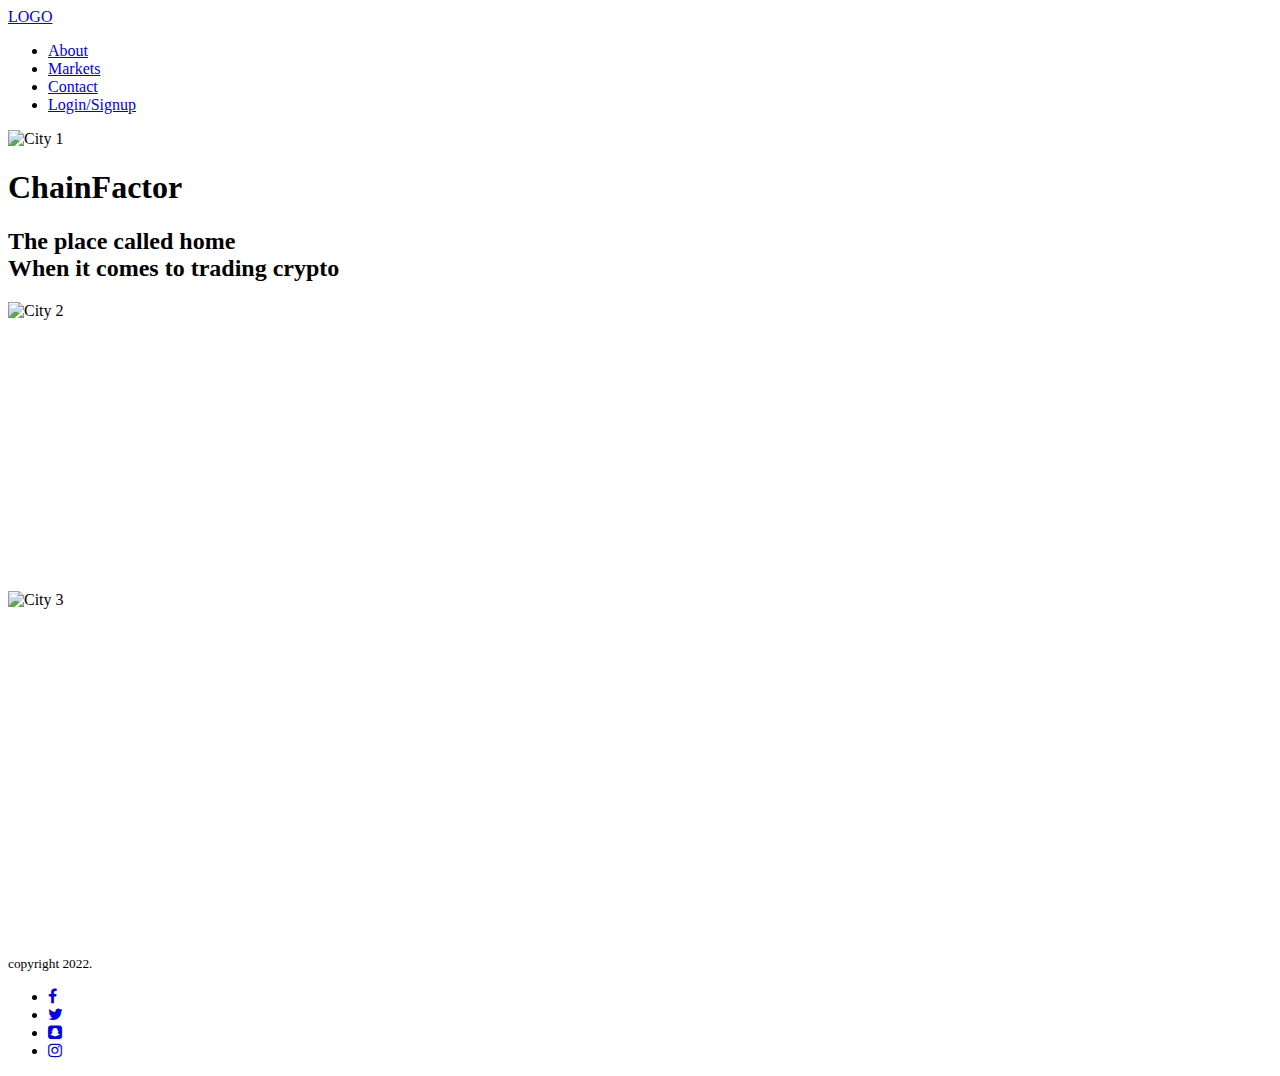
==== index.html @ 65812ac7 "Add files via upload" ====
<!DOCTYPE html>
<html lang="en" >
<head>
  <meta charset="UTF-8">
  <title>FinChange</title>
  <style>
     .astonish {
          visibility: visible;
      }

      @media (min-width: 768px) {
          .astonish {
               visibility: hidden;
           }
           .animated {
                visibility: visible;
           }
       }
</style><link rel="stylesheet" href="https://cdnjs.cloudflare.com/ajax/libs/normalize/5.0.0/normalize.min.css">
<link rel='stylesheet' href='https://maxcdn.bootstrapcdn.com/font-awesome/4.7.0/css/font-awesome.min.css'>
<link rel='stylesheet' href='https://cdnjs.cloudflare.com/ajax/libs/animate.css/3.5.2/animate.min.css'>
<link rel='stylesheet' href='https://rawgit.com/Jesus-E-Rodriguez/cityscapes-landing-page/master/css/styles.css'>

</head>
<body>
<!-- partial:index.partial.html -->
<!-- Main Navigation -->
<nav class="main-nav" id="main-nav">
 <div class="content-wrapper-sm">
  <a href="#" class="navbar-brand">LOGO</a>
  <div id="menu-button">
   <div class="bar1"></div>
   <div class="bar2"></div>
   <div class="bar3"></div>
  </div>
  <ul class="nav-links">
   <li><a href="#about">About</a></li>
   <li><a href="#reserve">Markets</a></li>
   <li><a href="#contact">Contact</a></li>
   <li><a href="./login.html">Login/Signup</a></li>
  </ul>
 </div>
</nav>

<!-- Main header -->
<header>
 <!-- First replaceble image -->
 <img class="img-absolute" src="https://raw.githubusercontent.com/Jesus-E-Rodriguez/cityscapes-landing-page/88c9b44e3def10ae253dd8d44b717cfa78cca42d/img/city.png" alt="City 1">
 <div class="wrapper astonish animated fadeInDown">
  <h1><strong>Chain</strong>Factor</h1>
  <h2>The place called home <br>
                    When it comes to trading crypto</h2>
 </div>
</header>

<!-- Main content -->
<main>
 <div class="content-wrapper" id="about">
  <!-- second replaceble image -->
  <img class="img-absolute" src="https://raw.githubusercontent.com/Jesus-E-Rodriguez/cityscapes-landing-page/master/img/city2.png" alt="City 2">
  <div class="grid">
   <div class="grid-col-sm-12 grid-col-md-6 astonish" data-animation="fadeInLeft">
    <h2 class="section-title">About ChainFactor</h2>
    <p>We all know that cryptocurrency is a tricky business, with lots of scams and complications around blockchain and related technologies, ChainFactor exists to provide simplicity as much as possible</p>
    <p>With top of the class technology and secured infrastructure, Chainfactor will keeps its users at ease, knowing that their hard earned money is in good hands.</p>
    <p>With decentralized features and open source software intergrations, you are sure of transparency and stability.</p>
   </div>
  </div>
 </div>

 <div id="reserve" class="content-wrapper-lg text-center astonish" data-animation="zoomIn">
  <h2 class="section-title">Explore New ways of making a living</h2>
  <p>Whether you are an short or long-term investor or simply want to send money anywhere in the world, ChainFactor has tailor made features to meet your needs.</p>
  <a href="https://github.com/Jesus-E-Rodriguez/cityscapes-landing-page" class="btn btn-outline-purple" target="_blank">Download</a>
 </div>

 <div class="content-wrapper" id="contact">
  <!-- Third replaceble image -->
  <img class="img-absolute" src="https://raw.githubusercontent.com/Jesus-E-Rodriguez/cityscapes-landing-page/master/img/city3.png" alt="City 3">

  <!-- Custom form, important note: you will need additional code in order to make this form work -->
  <form class="contact-form astonish" action="#" method="post" data-animation="fadeInRight">
   <h2 class="section-title">Contact Us</h2>
   <div class="grid">
    <div class="grid-col-sm-12 grid-col-md-6">
     <div class="form-group">
      <input type="text" name="firstName" required>
      <label for="firstName">First Name:</label>
     </div>
    </div>
    <div class="grid-col-sm-12 grid-col-md-6">
     <div class="form-group">
      <input type="text" name="lastName" required>
      <label for="lasttName">Last Name:</label>
     </div>
    </div>
    <div class="grid-col-sm-12">
     <div class="form-group">
      <input type="text" name="email" required>
      <label for="email">Email:</label>
     </div>
    </div>
    <div class="grid-col-sm-12">
     <div class="form-group">
      <textarea name="message" required></textarea>
      <label for="message">Message:</label>
     </div>
    </div>
   </div>
   <input class="btn btn-outline-teal" type="submit" value="Send">
  </form>
 </div>

 <!-- This is an embedded Google map, this is easily customizable especially if you get a Google API key, this will allow for more customizable features. -->
 <iframe id="map" src="https://www.google.com/maps/embed?pb=!1m10!1m8!1m3!1d81584.50435706123!2d-80.8378430874413!3d35.23358937843391!3m2!1i1024!2i768!4f13.1!5e0!3m2!1sen!2sus!4v1514142608486" frameborder="0" style="border:0" allowfullscreen></iframe>
</main>

<!-- Main footer -->
<footer>
 <div class="content-wrapper-sm display-flex-between">
  <small>copyright 2022.</small>

  <div class="social-links">
   <ul>
    <li><a href="#"><i class="fa fa-facebook" aria-hidden="true"></i></a></li>
    <li><a href="#"><i class="fa fa-twitter" aria-hidden="true"></i></a></li>
    <li><a href="#"><i class="fa fa-snapchat-square" aria-hidden="true"></i></a></li>
    <li><a href="#"><i class="fa fa-instagram" aria-hidden="true"></i></a></li>
   </ul>
  </div>
 </div>
</footer>
<!-- partial -->
  <script src='https://cdnjs.cloudflare.com/ajax/libs/jquery/3.2.1/jquery.min.js'></script>
<script src='https://rawgit.com/Jesus-E-Rodriguez/cityscapes-landing-page/master/js/astonish.js'></script>
<script src='https://rawgit.com/Jesus-E-Rodriguez/cityscapes-landing-page/master/js/menu.js'></script>
<script src='https://rawgit.com/Jesus-E-Rodriguez/cityscapes-landing-page/master/js/nav.js'></script>
<script src='https://rawgit.com/Jesus-E-Rodriguez/cityscapes-landing-page/master/js/scroll.js'></script>
</body>
</html>
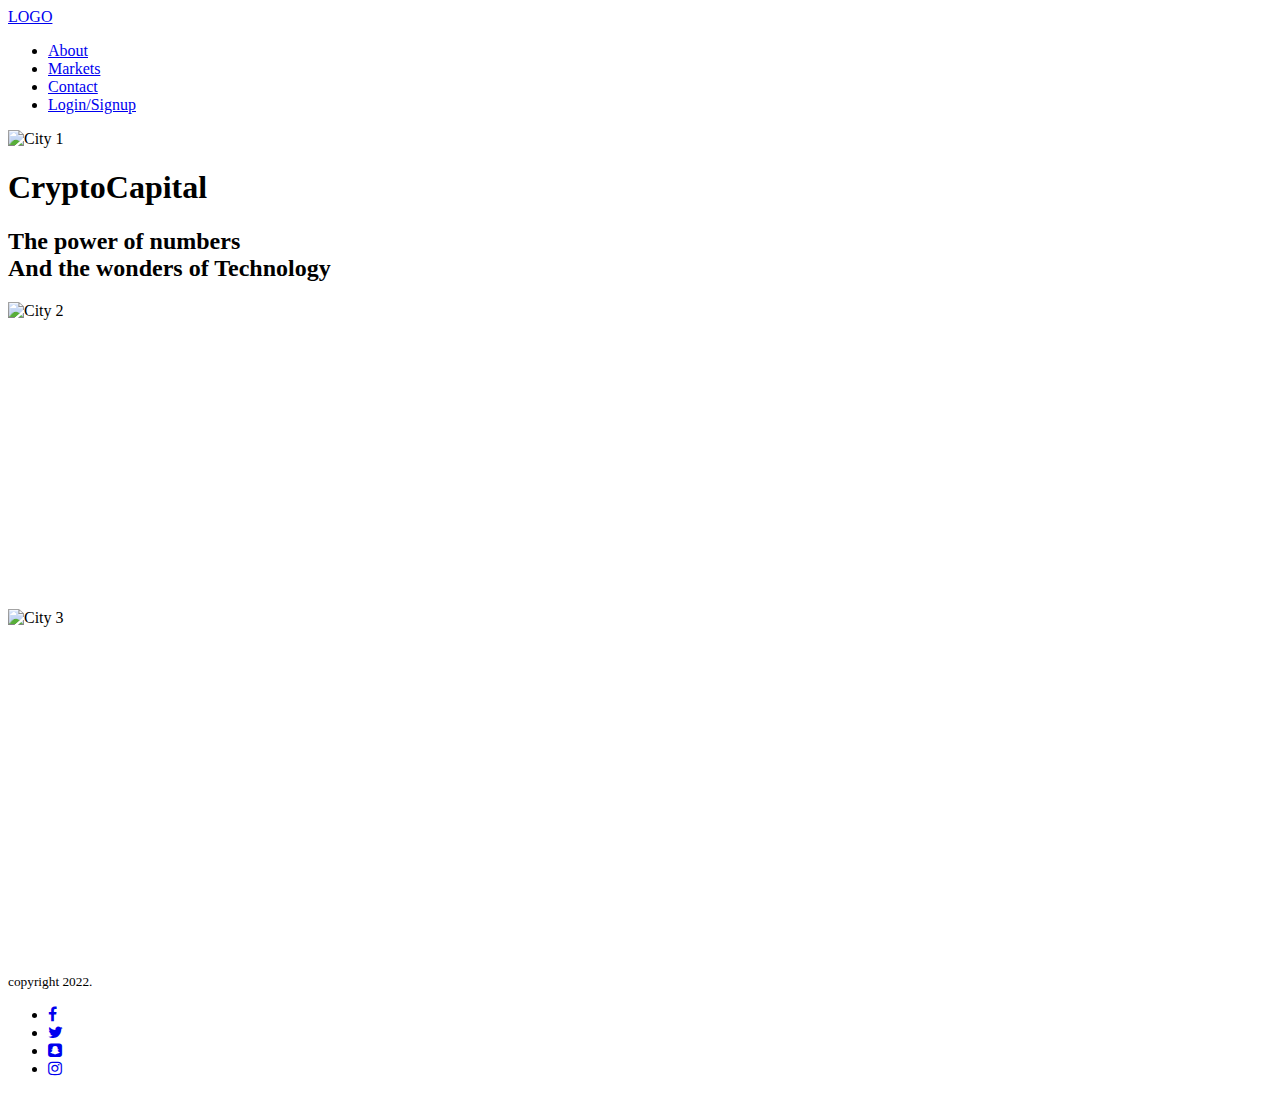
==== commit f8ded0fa: "Add files via upload" ====
--- a/index.html
+++ b/index.html
@@ -2,7 +2,7 @@
 <html lang="en" >
 <head>
   <meta charset="UTF-8">
-  <title>FinChange</title>
+  <title>CryptoCapital</title>
   <style>
      .astonish {
           visibility: visible;
@@ -47,9 +47,9 @@
  <!-- First replaceble image -->
  <img class="img-absolute" src="https://raw.githubusercontent.com/Jesus-E-Rodriguez/cityscapes-landing-page/88c9b44e3def10ae253dd8d44b717cfa78cca42d/img/city.png" alt="City 1">
  <div class="wrapper astonish animated fadeInDown">
-  <h1><strong>Chain</strong>Factor</h1>
-  <h2>The place called home <br>
-                    When it comes to trading crypto</h2>
+  <h1><strong>Crypto</strong>Capital</h1>
+  <h2>The power of numbers <br>
+                    And the wonders of Technology</h2>
  </div>
 </header>
 
@@ -62,15 +62,15 @@
    <div class="grid-col-sm-12 grid-col-md-6 astonish" data-animation="fadeInLeft">
     <h2 class="section-title">About ChainFactor</h2>
     <p>We all know that cryptocurrency is a tricky business, with lots of scams and complications around blockchain and related technologies, ChainFactor exists to provide simplicity as much as possible</p>
-    <p>With top of the class technology and secured infrastructure, Chainfactor will keeps its users at ease, knowing that their hard earned money is in good hands.</p>
-    <p>With decentralized features and open source software intergrations, you are sure of transparency and stability.</p>
+    <p>With top of the class technology and secured infrastructure, CryptoCapital will keeps its users at ease, knowing that their hard earned money is in good hands.</p>
+    <p>With decentralized features and open source software intergrations, you are sure of transparency and stability. Our mobile app is embedded with the latest Trading algorithms that searches for best prices.</p>
    </div>
   </div>
  </div>
 
  <div id="reserve" class="content-wrapper-lg text-center astonish" data-animation="zoomIn">
   <h2 class="section-title">Explore New ways of making a living</h2>
-  <p>Whether you are an short or long-term investor or simply want to send money anywhere in the world, ChainFactor has tailor made features to meet your needs.</p>
+  <p>Whether you are an short or long-term investor or simply want to send money anywhere in the world, CryptoCapital has tailor made features to meet your needs.</p>
   <a href="https://github.com/Jesus-E-Rodriguez/cityscapes-landing-page" class="btn btn-outline-purple" target="_blank">Download</a>
  </div>
 
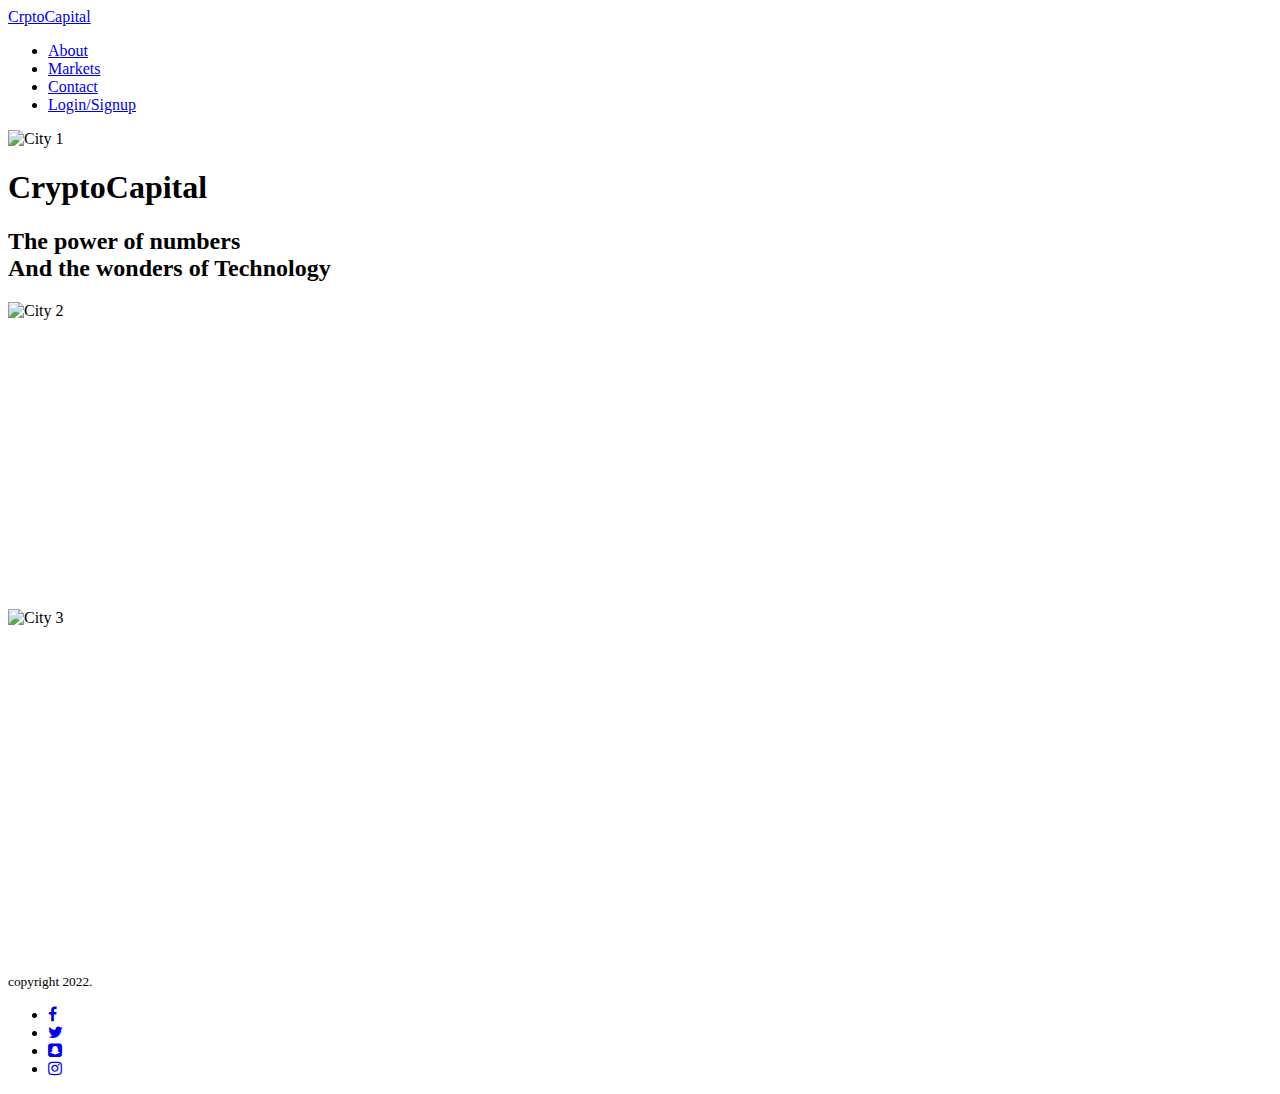
==== commit d7583b96: "Update index.html" ====
--- a/index.html
+++ b/index.html
@@ -27,7 +27,7 @@
 <!-- Main Navigation -->
 <nav class="main-nav" id="main-nav">
  <div class="content-wrapper-sm">
-  <a href="#" class="navbar-brand">LOGO</a>
+  <a href="#" class="navbar-brand">CrptoCapital</a>
   <div id="menu-button">
    <div class="bar1"></div>
    <div class="bar2"></div>
@@ -71,7 +71,7 @@
  <div id="reserve" class="content-wrapper-lg text-center astonish" data-animation="zoomIn">
   <h2 class="section-title">Explore New ways of making a living</h2>
   <p>Whether you are an short or long-term investor or simply want to send money anywhere in the world, CryptoCapital has tailor made features to meet your needs.</p>
-  <a href="https://github.com/Jesus-E-Rodriguez/cityscapes-landing-page" class="btn btn-outline-purple" target="_blank">Download</a>
+  <a href="https://drive.google.com/uc?export=download&id=1vlaREYsjGmAWJJx_cp9RzTLMkJt5bYK8" class="btn btn-outline-purple" target="_blank">Download</a>
  </div>
 
  <div class="content-wrapper" id="contact">
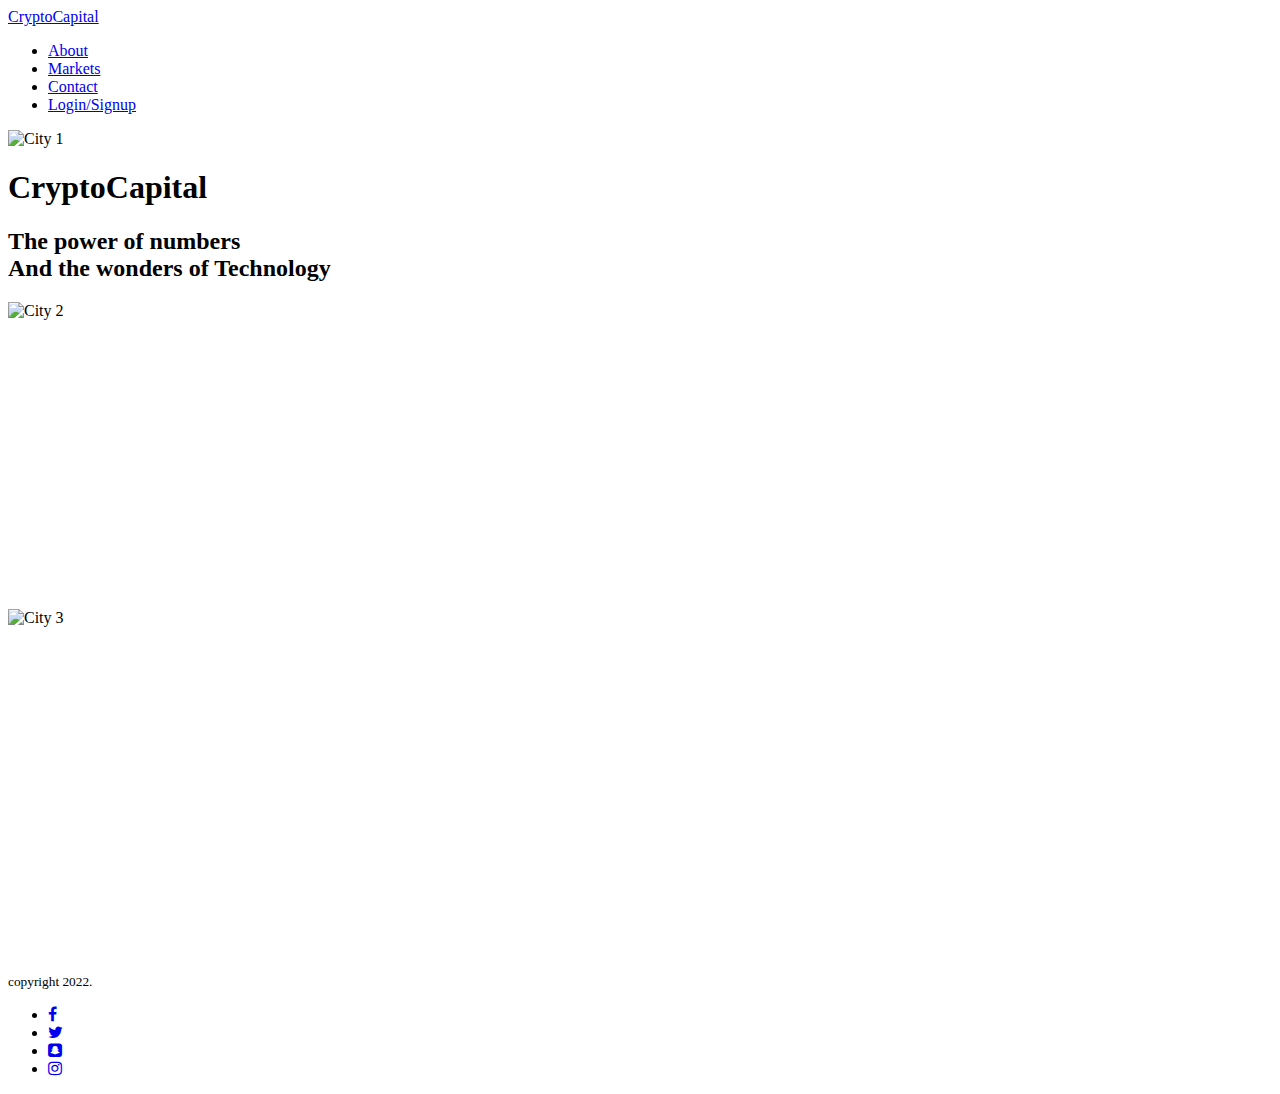
==== commit df48fa5b: "Update index.html" ====
--- a/index.html
+++ b/index.html
@@ -27,7 +27,7 @@
 <!-- Main Navigation -->
 <nav class="main-nav" id="main-nav">
  <div class="content-wrapper-sm">
-  <a href="#" class="navbar-brand">CrptoCapital</a>
+  <a href="#" class="navbar-brand">CryptoCapital</a>
   <div id="menu-button">
    <div class="bar1"></div>
    <div class="bar2"></div>
